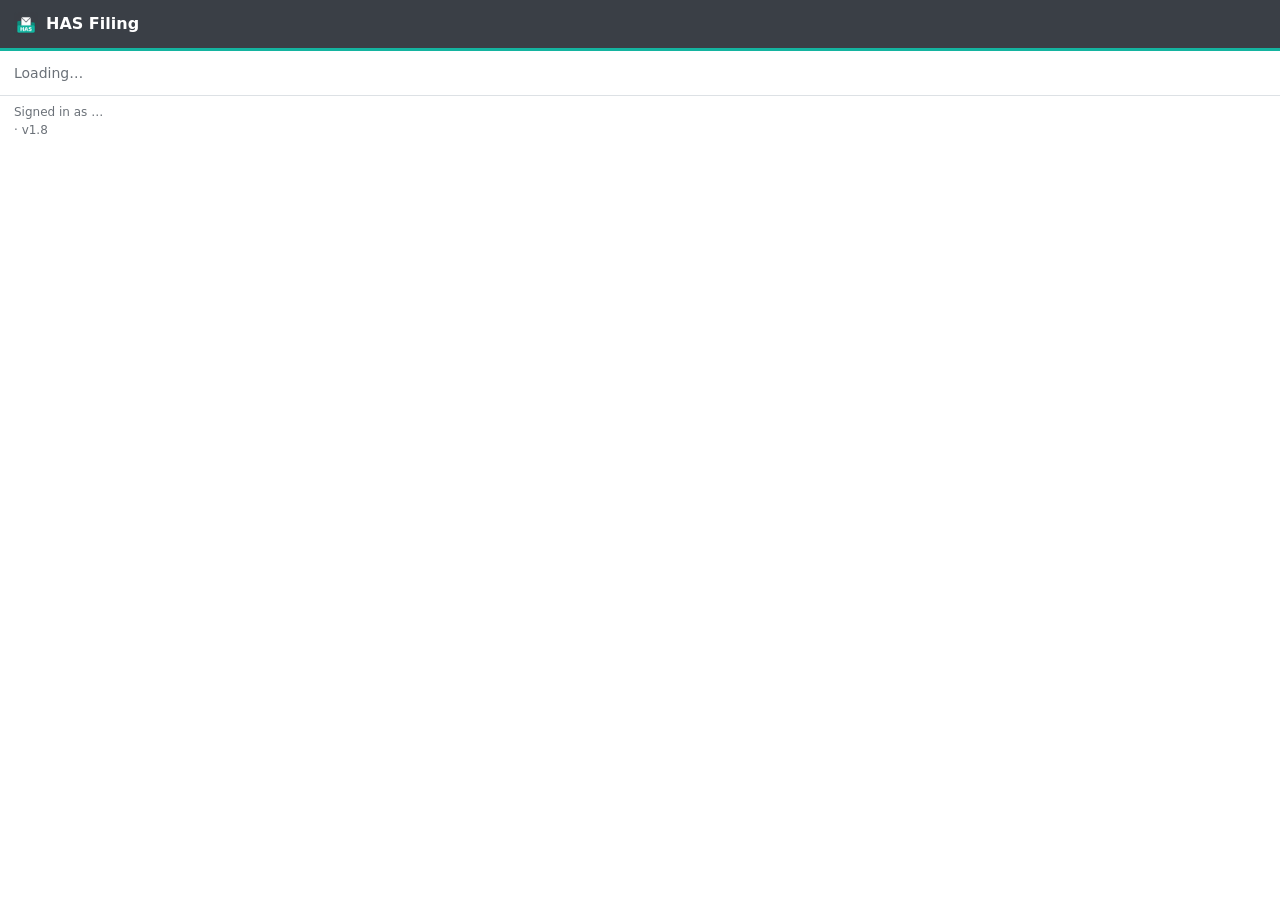
==== taskpane.html @ 609279b3 "Add files via upload" ====
<!doctype html>
<html lang="en">
<head>
<meta charset="utf-8">
<meta name="viewport" content="width=device-width, initial-scale=1">
<title>HAS Filing</title>
<script src="https://appsforoffice.microsoft.com/lib/1/hosted/office.js"></script>
<script src="config.js"></script>
<script src="msal-browser.min.js"></script>
<link rel="stylesheet" href="taskpane.css">
</head>
<body>
<header>
  <img src="icon-32.png" alt="" width="24" height="24">
  <h1>HAS Filing</h1>
</header>

<main>
  <div id="loading" class="muted">Loading…</div>
  <div id="signin" class="card" hidden>
    <h2>Sign in</h2>
    <p class="muted small">Sign in once with your HAS account so the add-in can read the matter list and file emails.</p>
    <button id="signin-btn" class="primary">Sign in</button>
    <div id="signin-detail" class="hint muted"></div>
  </div>

  <!-- READ MODE -->
  <section id="read" hidden>
    <div class="card">
      <h2>Filing status</h2>
      <div id="status" class="muted">Checking…</div>
    </div>

    <div class="card">
      <h2>File this email</h2>
      <label for="r-matter">Matter number</label>
      <div class="row">
        <input id="r-matter" placeholder="e.g. 261760 or 261760A" maxlength="8" autocomplete="off">
        <button id="r-check" class="secondary">Check</button>
      </div>
      <div id="r-check-result" class="hint"></div>
      <label>Attachments</label>
      <div id="r-att-list" class="att-list"></div>
      <button id="r-file" class="primary" disabled>File to matter</button>
      <div id="r-file-result" class="hint"></div>
    </div>

    <div class="card">
      <h2>Do not file</h2>
      <p id="r-dnf-desc" class="muted small">For confidential or personal emails. Stops this email being filed; if it was already filed you can remove the saved copy.</p>
      <button id="r-dnf" class="secondary">Do not file</button>
      <div id="r-dnf-result" class="hint"></div>
    </div>
  </section>

  <!-- COMPOSE MODE -->
  <section id="compose" hidden>
    <div class="card">
      <h2>Matter tag</h2>
      <label for="c-matter">Matter number</label>
      <div class="row">
        <input id="c-matter" placeholder="e.g. 261760 or 261760A" maxlength="8" autocomplete="off">
        <button id="c-check" class="secondary">Check</button>
      </div>
      <div id="c-check-result" class="hint"></div>
      <button id="c-add" class="primary" disabled>Add tag to subject</button>
      <div id="c-add-result" class="hint"></div>
      <p class="muted small">After adding the tag, click Send again.</p>
    </div>

    <div class="card">
      <h2>Do not file</h2>
      <p class="muted small">Adds a marker to the subject so this email is never filed.</p>
      <div class="row">
        <button id="c-conf" class="secondary">[Confidential]</button>
        <button id="c-pers" class="secondary">[Personal]</button>
      </div>
      <div id="c-dnf-result" class="hint"></div>
    </div>
  </section>

  <div id="err" class="error" hidden></div>
</main>

<footer class="muted small">Signed in as <span id="who">…</span><br><span id="diag"></span> · v1.8</footer>
<script src="taskpane.js"></script>
</body>
</html>
---- taskpane.css ----
:root{--ink:#3A3F46;--muted:#6b7178;--line:#dde1e5;--bg:#ffffff;--card:#f5f7f8;--brand:#14B4A0;--head:#3A3F46;--ok:#1a7f37;--warn:#9a6700;--bad:#cf222e}
@media (prefers-color-scheme: dark){:root{--ink:#e6edf3;--muted:#9aa6b2;--line:#30363d;--bg:#0d1117;--card:#161b22;--brand:#14B4A0;--head:#2a2e33;--ok:#3fb950;--warn:#d29922;--bad:#f85149}}
*{box-sizing:border-box}
body{margin:0;font:14px/1.45 "Segoe UI",system-ui,-apple-system,sans-serif;color:var(--ink);background:var(--bg)}
header{display:flex;align-items:center;gap:8px;padding:12px 14px;background:var(--head);color:#fff;border-bottom:3px solid var(--brand)}
header h1{font-size:16px;margin:0;font-weight:600}
main{padding:12px 14px}
.card{background:var(--card);border:1px solid var(--line);border-radius:8px;padding:12px;margin-bottom:12px}
.card h2{font-size:14px;margin:0 0 8px;font-weight:600}
label{display:block;font-size:12px;color:var(--muted);margin:4px 0}
label.chk{display:flex;gap:6px;align-items:center;margin:10px 0;color:var(--ink);font-size:13px}
.row{display:flex;gap:8px}
input[type=text],input:not([type]){flex:1;min-width:0;padding:7px 9px;border:1px solid var(--line);border-radius:6px;background:var(--bg);color:var(--ink);font:inherit}
button{font:inherit;padding:7px 12px;border-radius:6px;border:1px solid var(--line);cursor:pointer;background:var(--bg);color:var(--ink)}
button.primary{background:var(--brand);border-color:var(--brand);color:#fff;font-weight:600;width:100%;margin-top:6px}
button:disabled{opacity:.5;cursor:default}
.hint{font-size:12px;margin-top:6px;min-height:1em;word-break:break-word}
.ok{color:var(--ok)}.warn{color:var(--warn)}.bad{color:var(--bad)}
.muted{color:var(--muted)}.small{font-size:12px}
.error{color:var(--bad);font-size:12px;white-space:pre-wrap}
.status-item{padding:6px 0;border-top:1px solid var(--line)}
.status-item:first-child{border-top:0}
a{color:var(--brand)}
footer{padding:8px 14px;border-top:1px solid var(--line)}
.att-list{margin:2px 0 6px}.chk.att{margin:4px 0;font-size:13px;align-items:flex-start}.chk.att.disabled{opacity:.6}
.row.small{font-size:12px;gap:4px;margin-top:4px}.row button.secondary{flex:1}
.card h2{border-left:3px solid var(--brand);padding-left:8px}
button.secondary:hover{border-color:var(--brand)}
input:focus{outline:2px solid var(--brand);outline-offset:0}
input[type=checkbox]{accent-color:var(--brand)}
.att{display:flex;gap:6px;align-items:flex-start;margin:4px 0;font-size:13px}.att.saved .tick{color:var(--ok);font-weight:700;width:16px;text-align:center}.att .tick{width:16px;text-align:center}
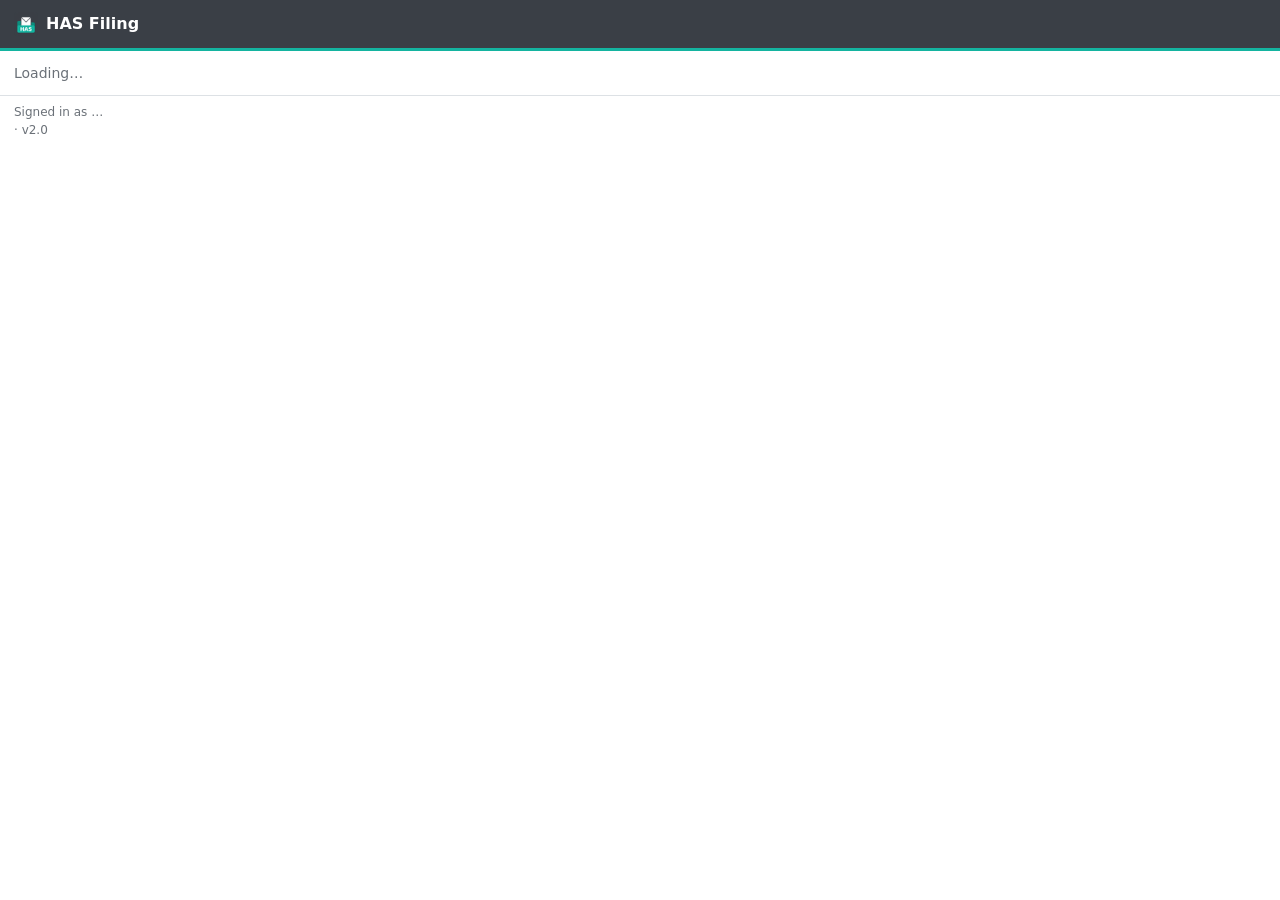
==== commit 51f572df: "Add files via upload" ====
--- a/taskpane.html
+++ b/taskpane.html
@@ -39,6 +39,8 @@
         <button id="r-check" class="secondary">Check</button>
       </div>
       <div id="r-check-result" class="hint"></div>
+      <label class="chk"><input type="checkbox" id="r-court"> ⚖ Court email – save to the matter, but never put the matter number in replies or forwards</label>
+      <div id="r-court-result" class="hint"></div>
       <label>Attachments</label>
       <div id="r-att-list" class="att-list"></div>
       <button id="r-file" class="primary" disabled>File to matter</button>
@@ -82,7 +84,7 @@
   <div id="err" class="error" hidden></div>
 </main>
 
-<footer class="muted small">Signed in as <span id="who">…</span><br><span id="diag"></span> · v1.8</footer>
+<footer class="muted small">Signed in as <span id="who">…</span><br><span id="diag"></span> · v2.0</footer>
 <script src="taskpane.js"></script>
 </body>
 </html>
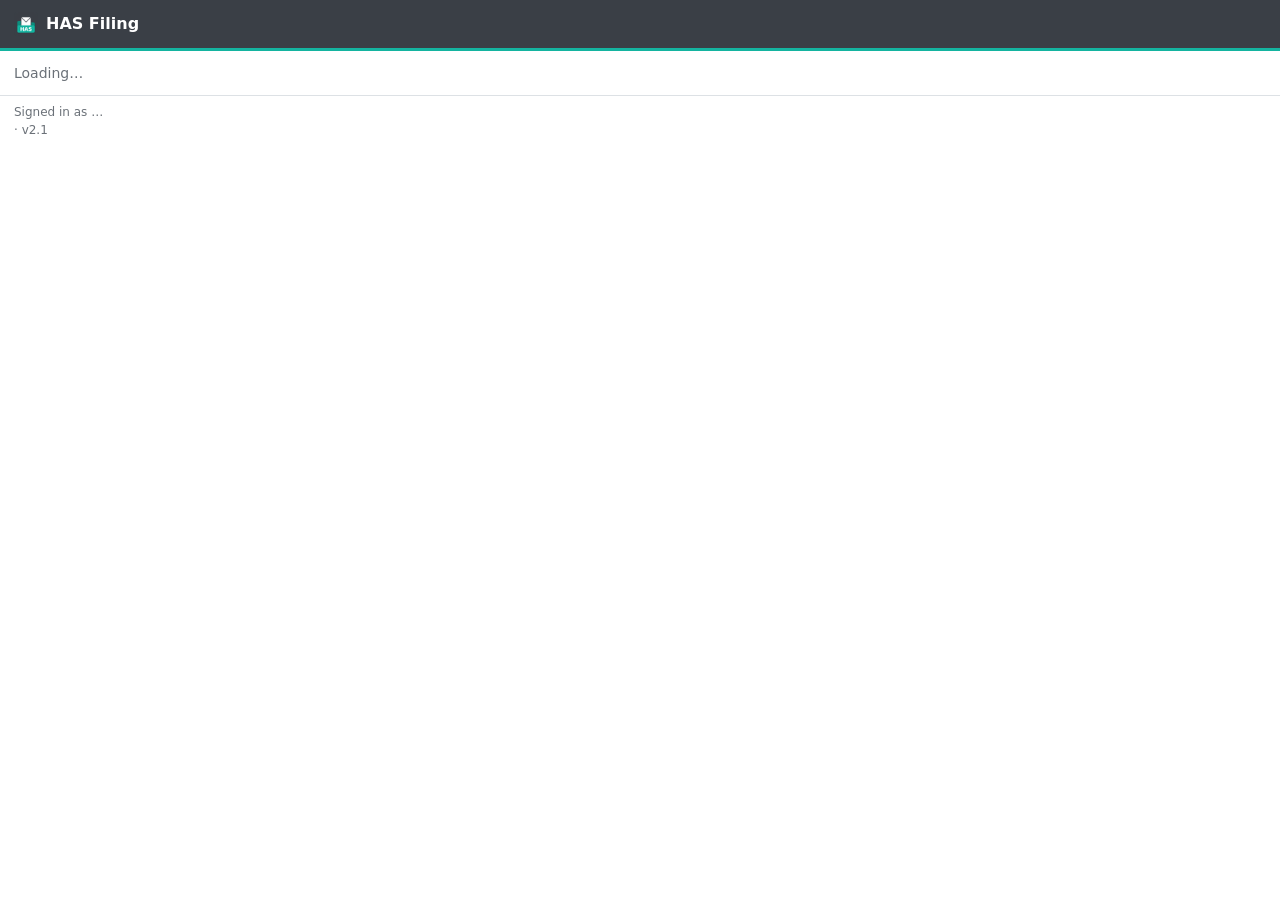
==== commit 38cec388: "Add files via upload" ====
--- a/taskpane.html
+++ b/taskpane.html
@@ -84,7 +84,7 @@
   <div id="err" class="error" hidden></div>
 </main>
 
-<footer class="muted small">Signed in as <span id="who">…</span><br><span id="diag"></span> · v2.0</footer>
+<footer class="muted small">Signed in as <span id="who">…</span><br><span id="diag"></span> · v2.1</footer>
 <script src="taskpane.js"></script>
 </body>
 </html>
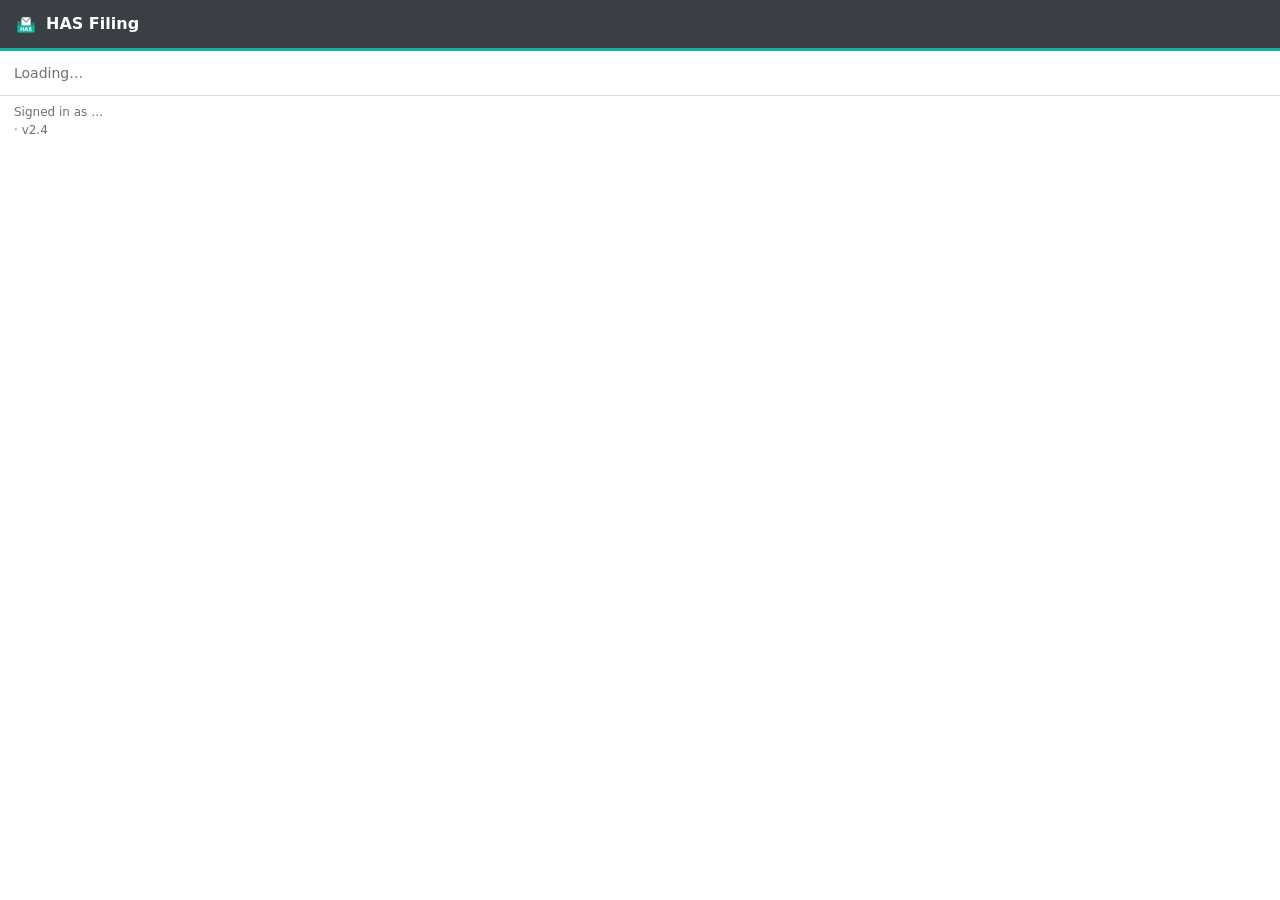
==== commit 96d3fe7a: "Add files via upload" ====
--- a/taskpane.html
+++ b/taskpane.html
@@ -84,7 +84,7 @@
   <div id="err" class="error" hidden></div>
 </main>
 
-<footer class="muted small">Signed in as <span id="who">…</span><br><span id="diag"></span> · v2.1</footer>
+<footer class="muted small">Signed in as <span id="who">…</span><br><span id="diag"></span> · v2.4</footer>
 <script src="taskpane.js"></script>
 </body>
 </html>
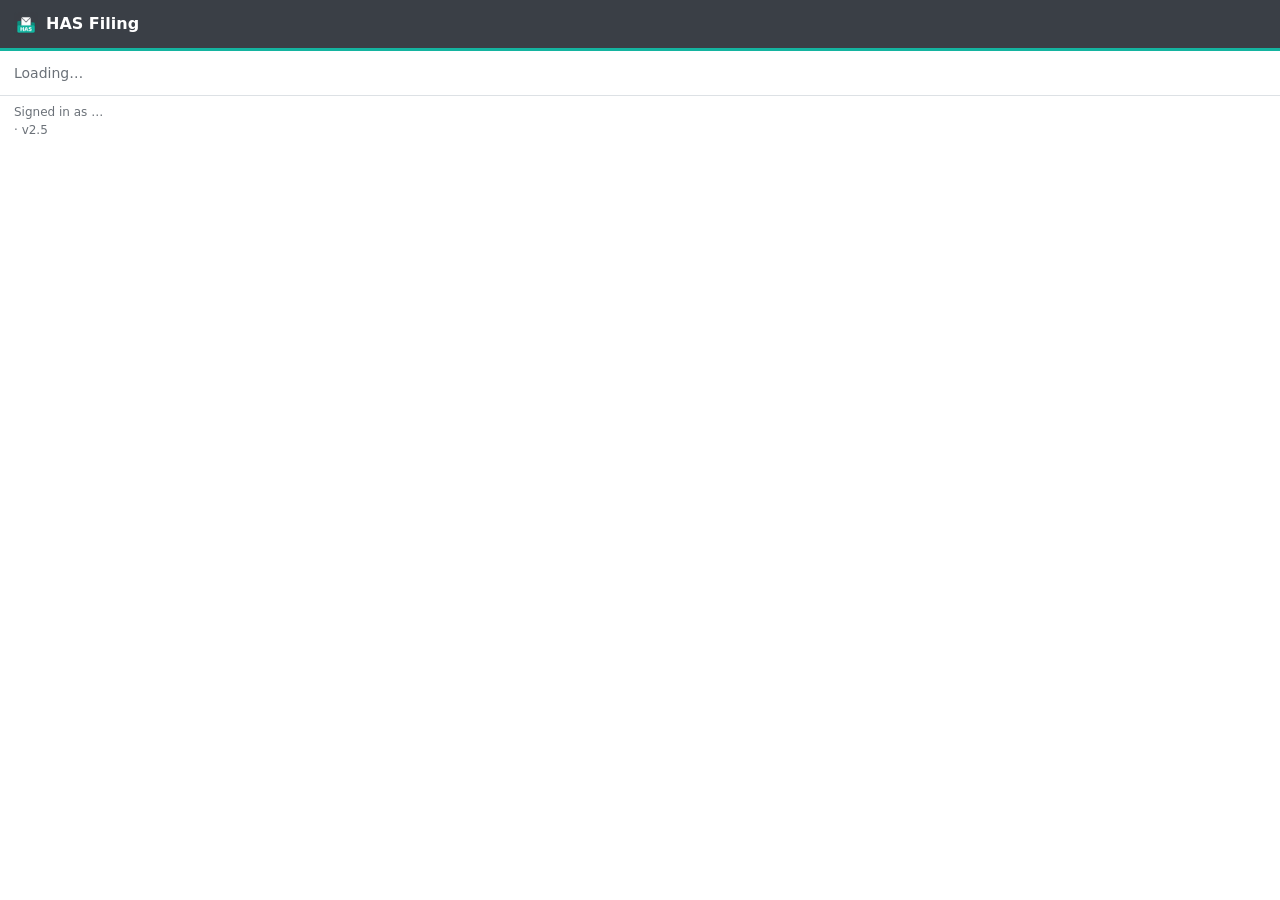
==== commit ec43f7c0: "Add files via upload" ====
--- a/taskpane.html
+++ b/taskpane.html
@@ -84,7 +84,7 @@
   <div id="err" class="error" hidden></div>
 </main>
 
-<footer class="muted small">Signed in as <span id="who">…</span><br><span id="diag"></span> · v2.4</footer>
+<footer class="muted small">Signed in as <span id="who">…</span><br><span id="diag"></span> · v2.5</footer>
 <script src="taskpane.js"></script>
 </body>
 </html>
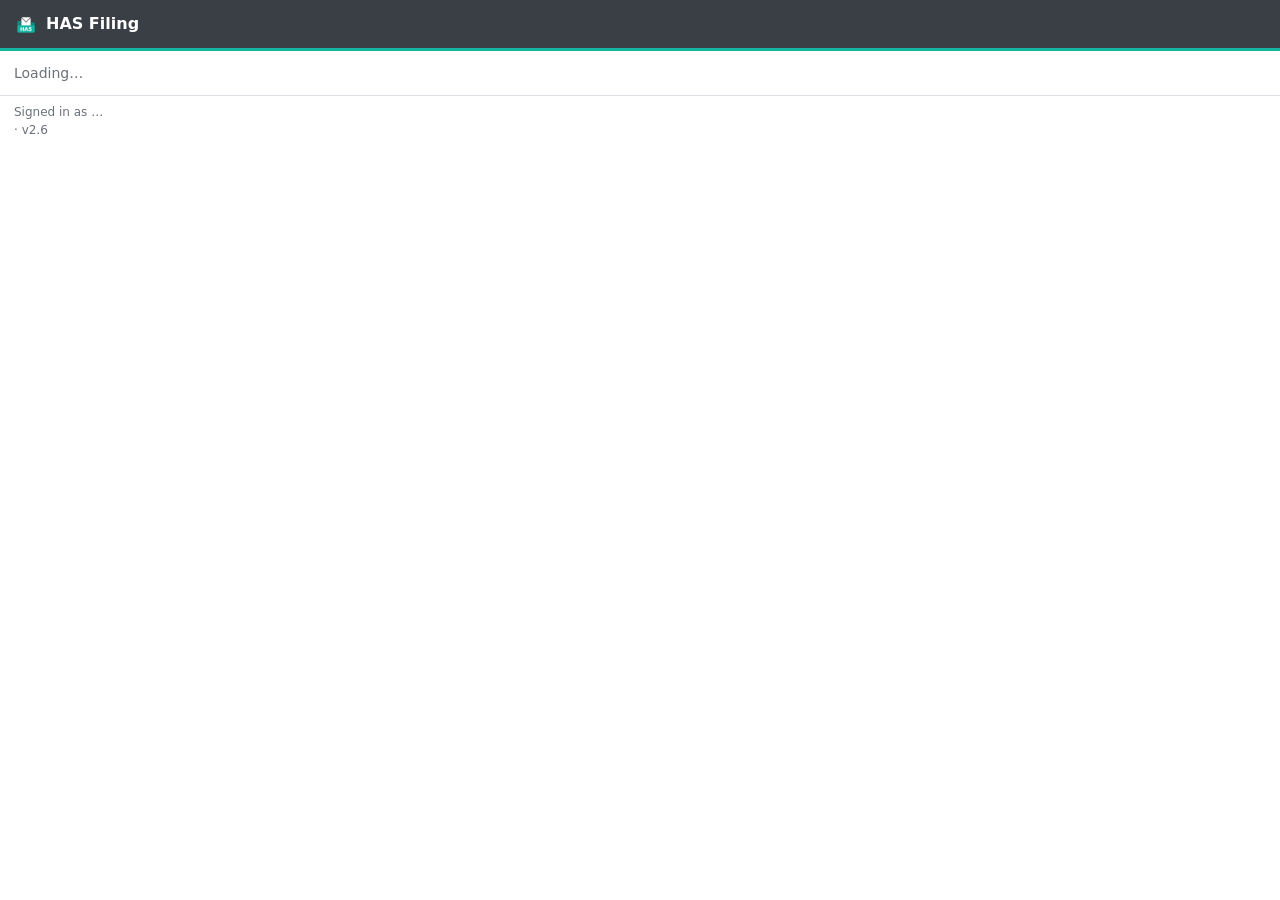
==== commit 09806b17: "Add files via upload" ====
--- a/taskpane.html
+++ b/taskpane.html
@@ -84,7 +84,7 @@
   <div id="err" class="error" hidden></div>
 </main>
 
-<footer class="muted small">Signed in as <span id="who">…</span><br><span id="diag"></span> · v2.5</footer>
+<footer class="muted small">Signed in as <span id="who">…</span><br><span id="diag"></span> · v2.6</footer>
 <script src="taskpane.js"></script>
 </body>
 </html>
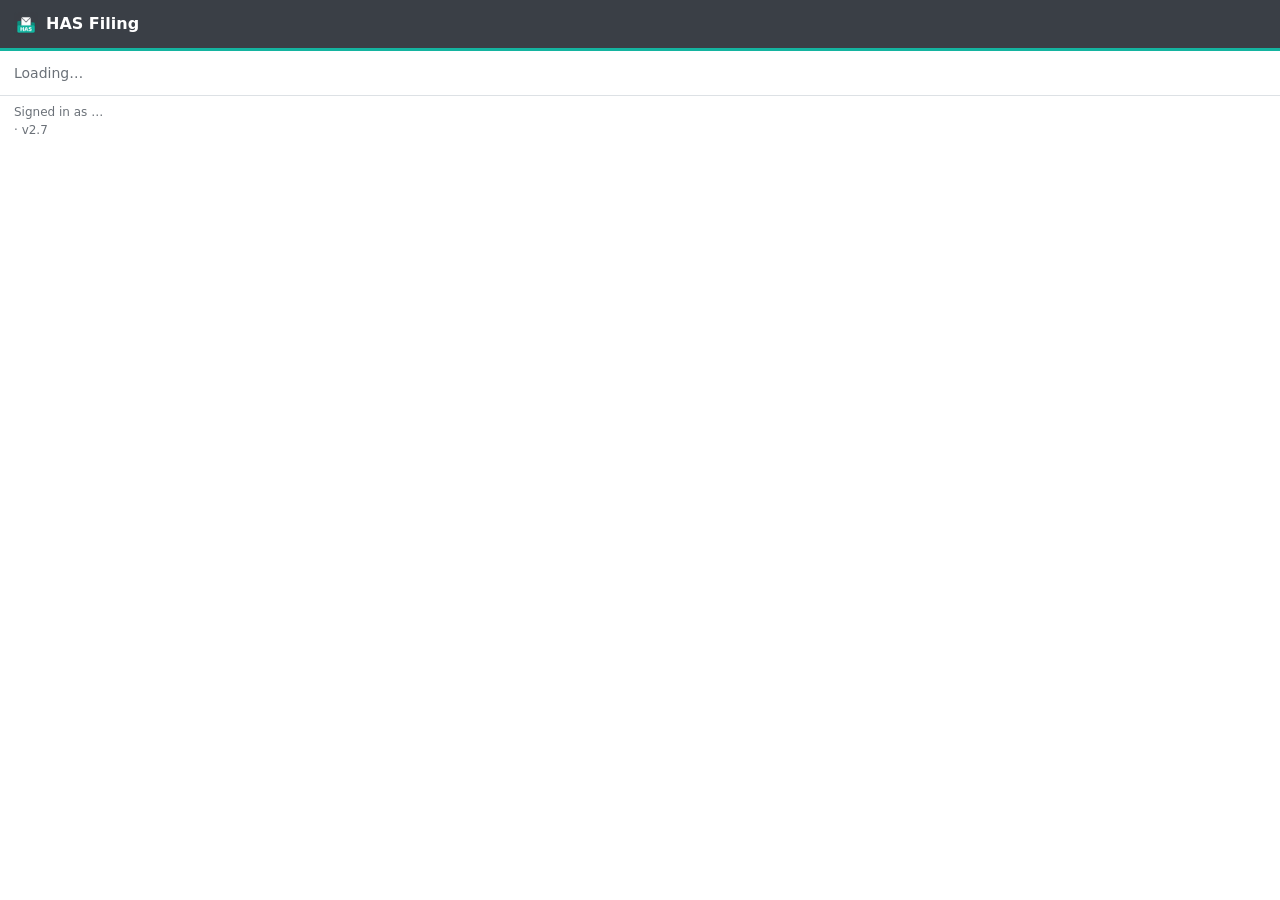
==== commit 148c09c3: "Add files via upload" ====
--- a/taskpane.html
+++ b/taskpane.html
@@ -84,7 +84,7 @@
   <div id="err" class="error" hidden></div>
 </main>
 
-<footer class="muted small">Signed in as <span id="who">…</span><br><span id="diag"></span> · v2.6</footer>
+<footer class="muted small">Signed in as <span id="who">…</span><br><span id="diag"></span> · v2.7</footer>
 <script src="taskpane.js"></script>
 </body>
 </html>
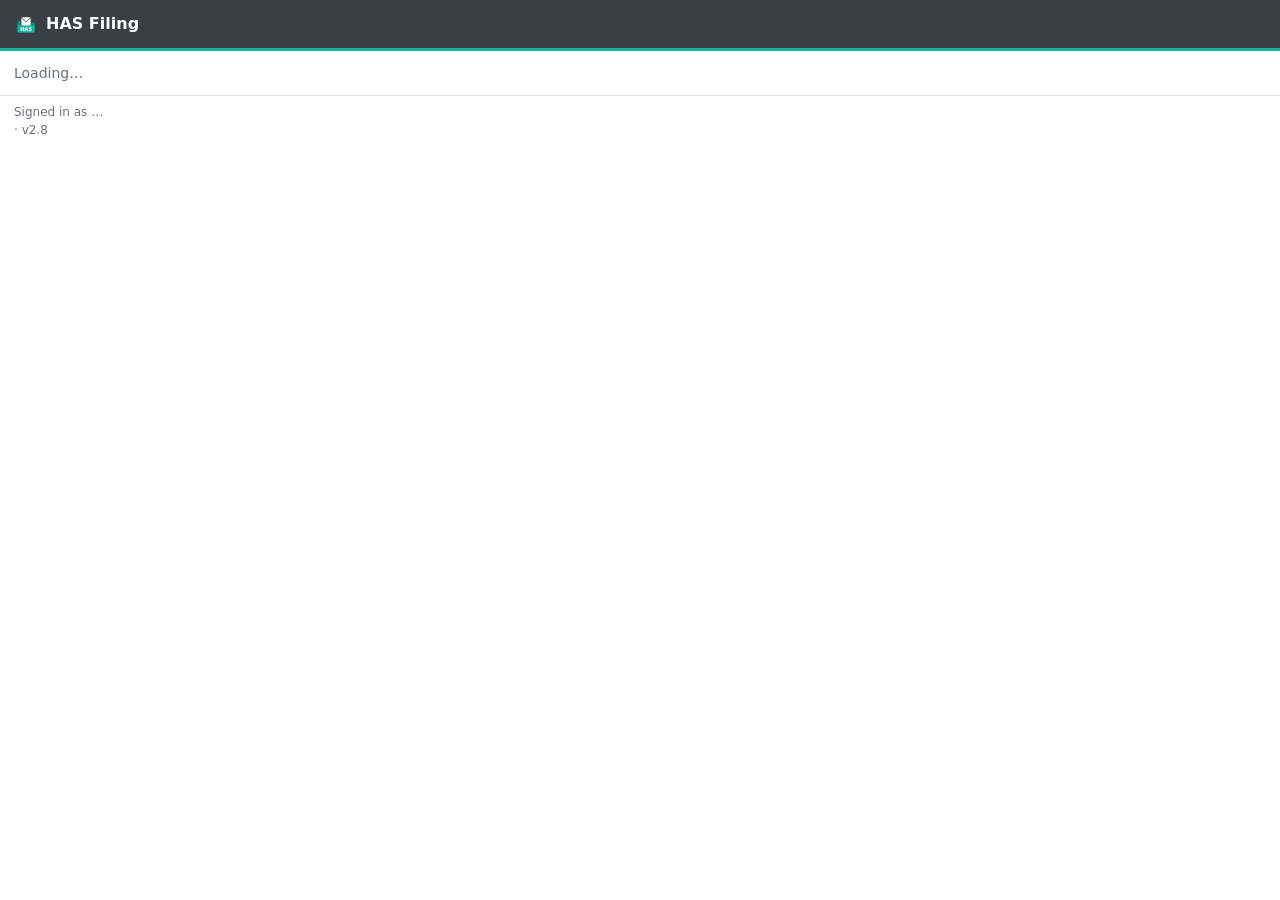
==== commit b815cecc: "Add files via upload" ====
--- a/taskpane.html
+++ b/taskpane.html
@@ -84,7 +84,7 @@
   <div id="err" class="error" hidden></div>
 </main>
 
-<footer class="muted small">Signed in as <span id="who">…</span><br><span id="diag"></span> · v2.7</footer>
+<footer class="muted small">Signed in as <span id="who">…</span><br><span id="diag"></span> · v2.8</footer>
 <script src="taskpane.js"></script>
 </body>
 </html>
